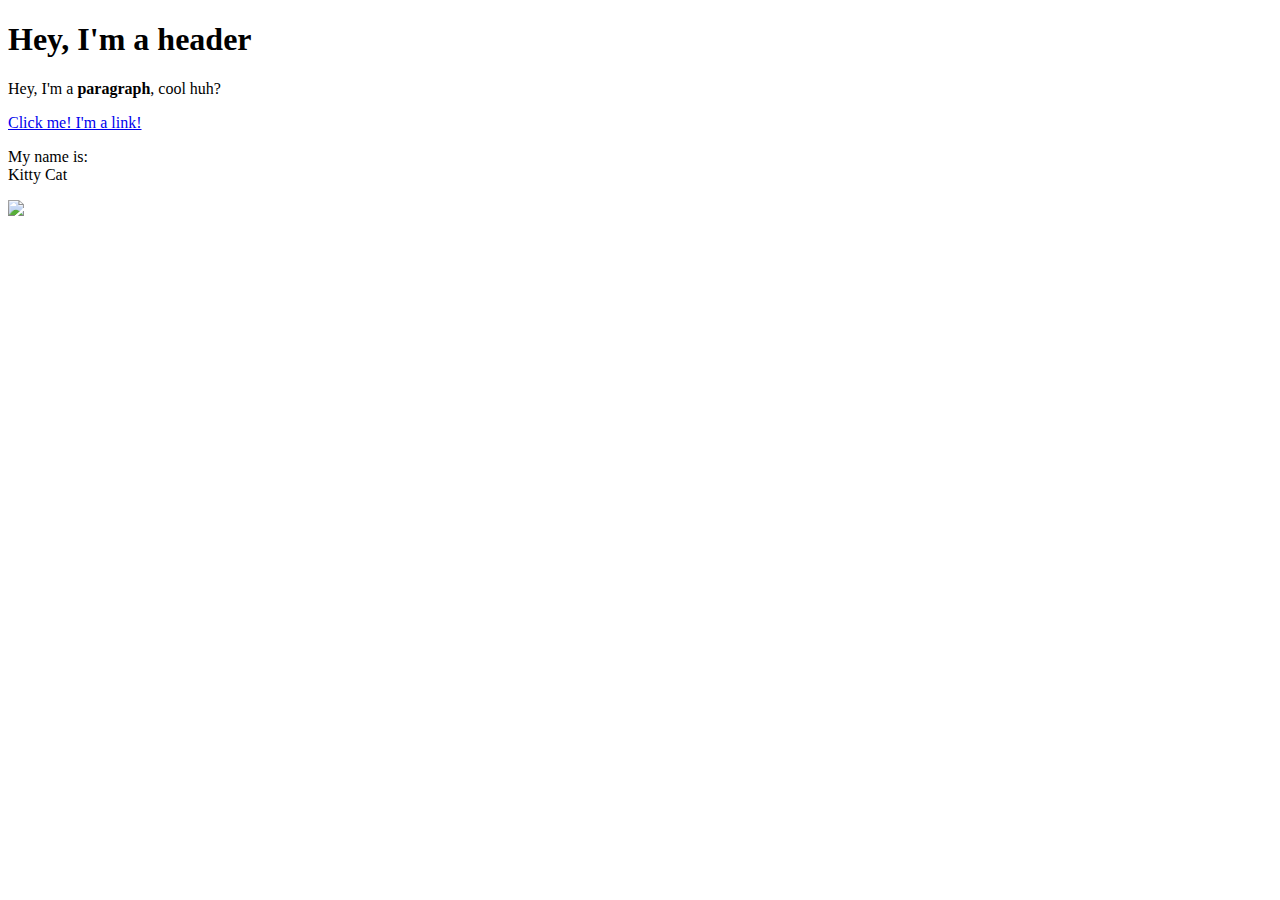
==== text.html @ 638969d0 "Added a cat image and a few more elements" ====
<!DOCTYPE html>
<html>
<head>
	<title>Test page</title>
</head>
<body>
	<h1>Hey, I'm a header</h1>
	<p>Hey, I'm a <b>paragraph</b>, cool huh?</p>
	<a href="https://google.com" target="_blank" title="Let's go to Google!">Click me! I'm a link!</a>
	<p>My name is:<br>
	Kitty Cat</p>
	<img src="https://icatcare.org/app/uploads/2018/07/Thinking-of-getting-a-cat.png">
</body>
</html>
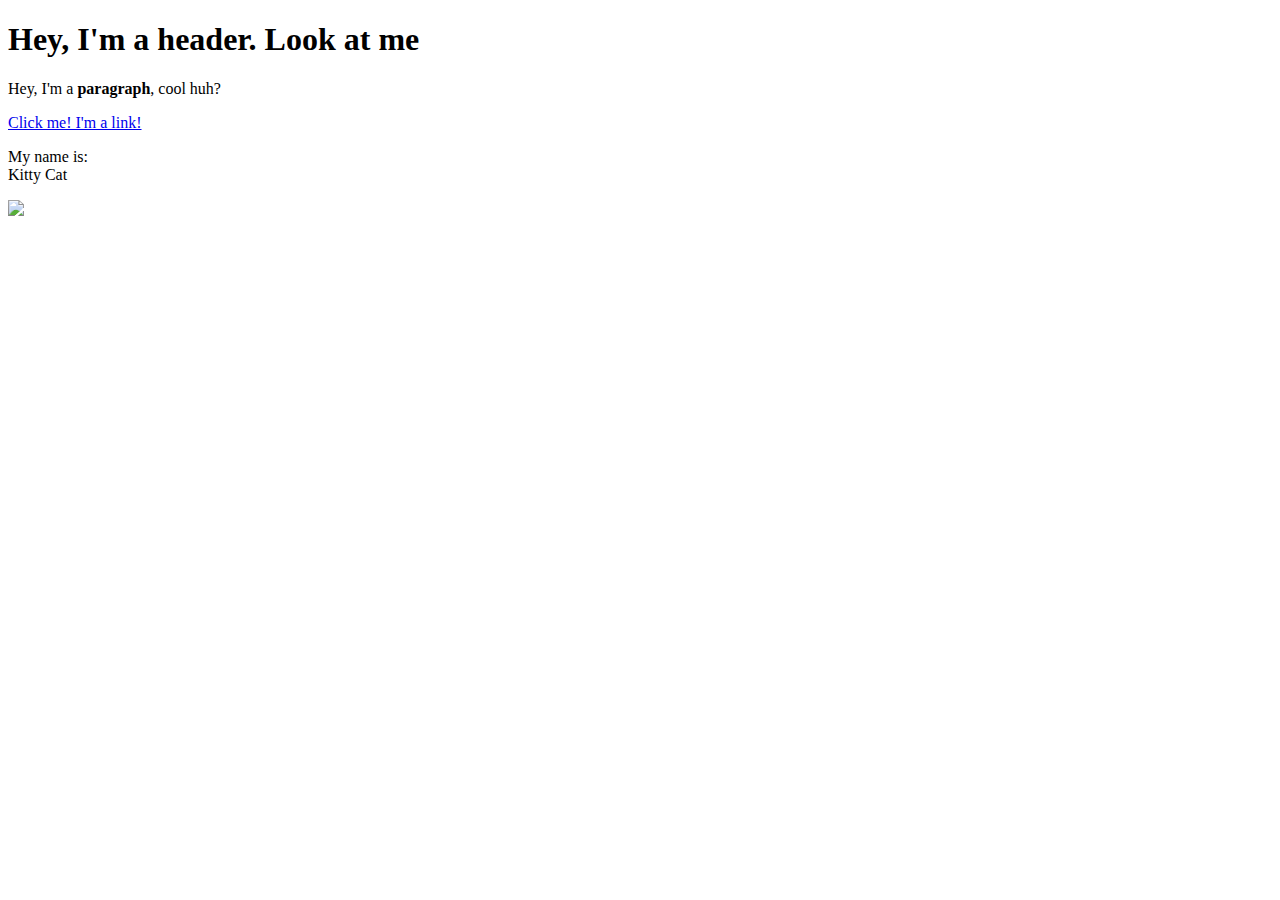
==== commit bebaaad3: "Update text.html" ====
--- a/text.html
+++ b/text.html
@@ -4,7 +4,7 @@
 	<title>Test page</title>
 </head>
 <body>
-	<h1>Hey, I'm a header</h1>
+	<h1>Hey, I'm a header. Look at me</h1>
 	<p>Hey, I'm a <b>paragraph</b>, cool huh?</p>
 	<a href="https://google.com" target="_blank" title="Let's go to Google!">Click me! I'm a link!</a>
 	<p>My name is:<br>
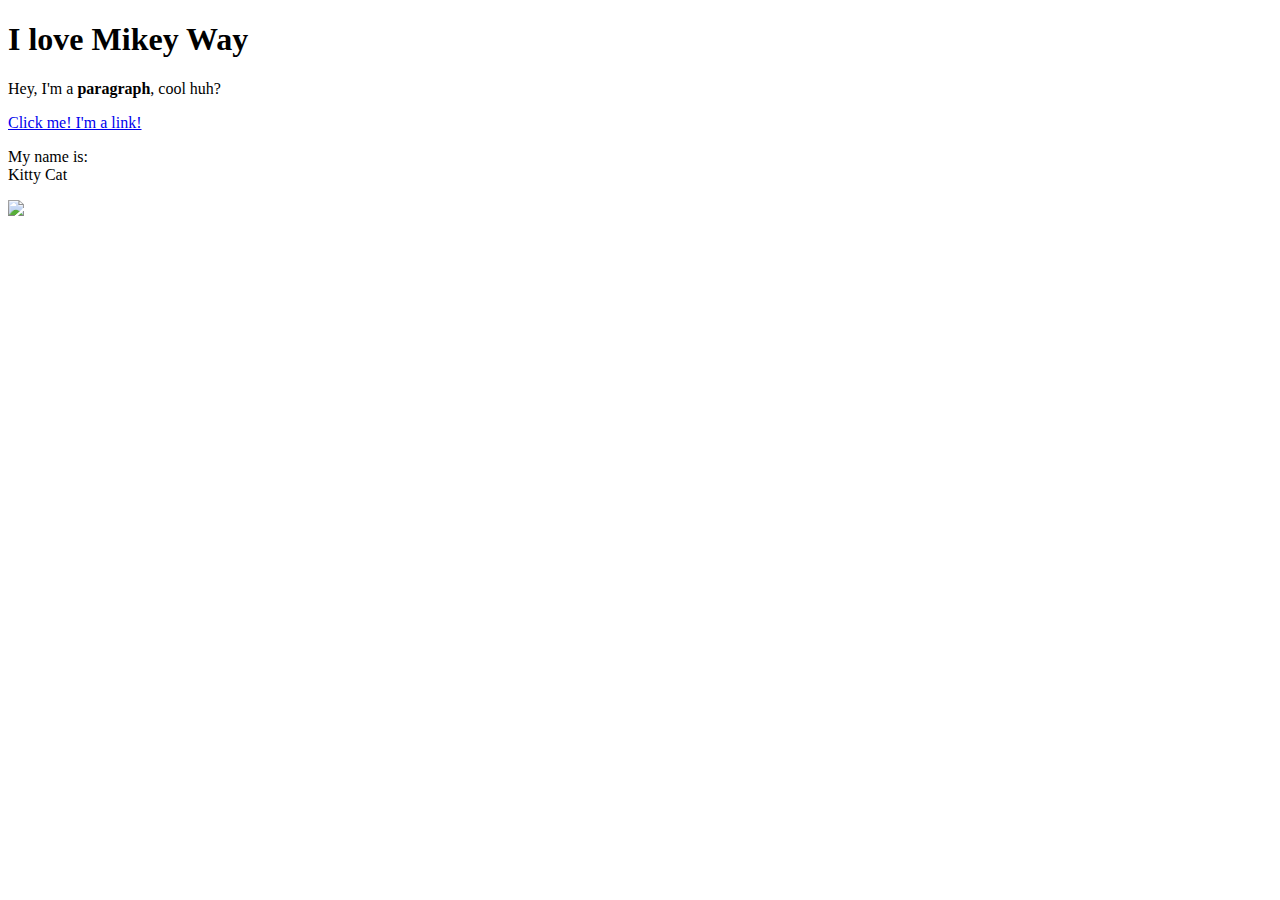
==== commit c81de05c: "Changed heading" ====
--- a/text.html
+++ b/text.html
@@ -4,7 +4,7 @@
 	<title>Test page</title>
 </head>
 <body>
-	<h1>Hey, I'm a header. Look at me</h1>
+	<h1>I love Mikey Way</h1>
 	<p>Hey, I'm a <b>paragraph</b>, cool huh?</p>
 	<a href="https://google.com" target="_blank" title="Let's go to Google!">Click me! I'm a link!</a>
 	<p>My name is:<br>
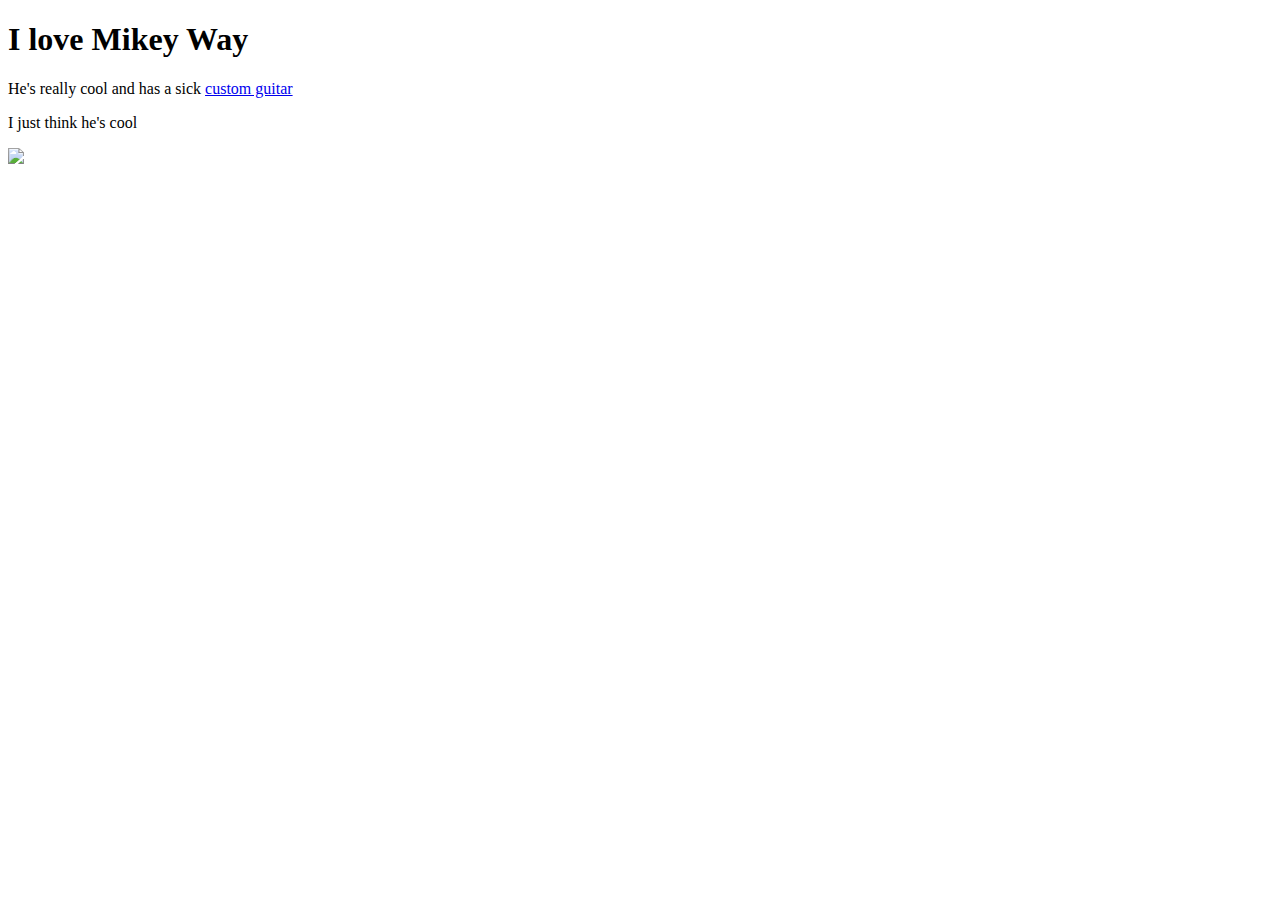
==== commit c9c8c35d: "Update text.html" ====
--- a/text.html
+++ b/text.html
@@ -5,10 +5,8 @@
 </head>
 <body>
 	<h1>I love Mikey Way</h1>
-	<p>Hey, I'm a <b>paragraph</b>, cool huh?</p>
-	<a href="https://google.com" target="_blank" title="Let's go to Google!">Click me! I'm a link!</a>
-	<p>My name is:<br>
-	Kitty Cat</p>
-	<img src="https://icatcare.org/app/uploads/2018/07/Thinking-of-getting-a-cat.png">
+	<p>He's really cool and has a sick <a href="https://equipboard.com/items/squier-mikey-way-signature-mustang-bass-large-flake-silver-sparkle" >custom guitar</a></p>
+	<p>I just think he's cool</p>
+	<img src="https://64.media.tumblr.com/cf05e24f8ec9c94391353bbd398d8247/567ccb2164cf72f3-89/s1280x1920/b609d1fdb98b53a7bb9ad4323fa1a5952a414364.jpg">
 </body>
 </html>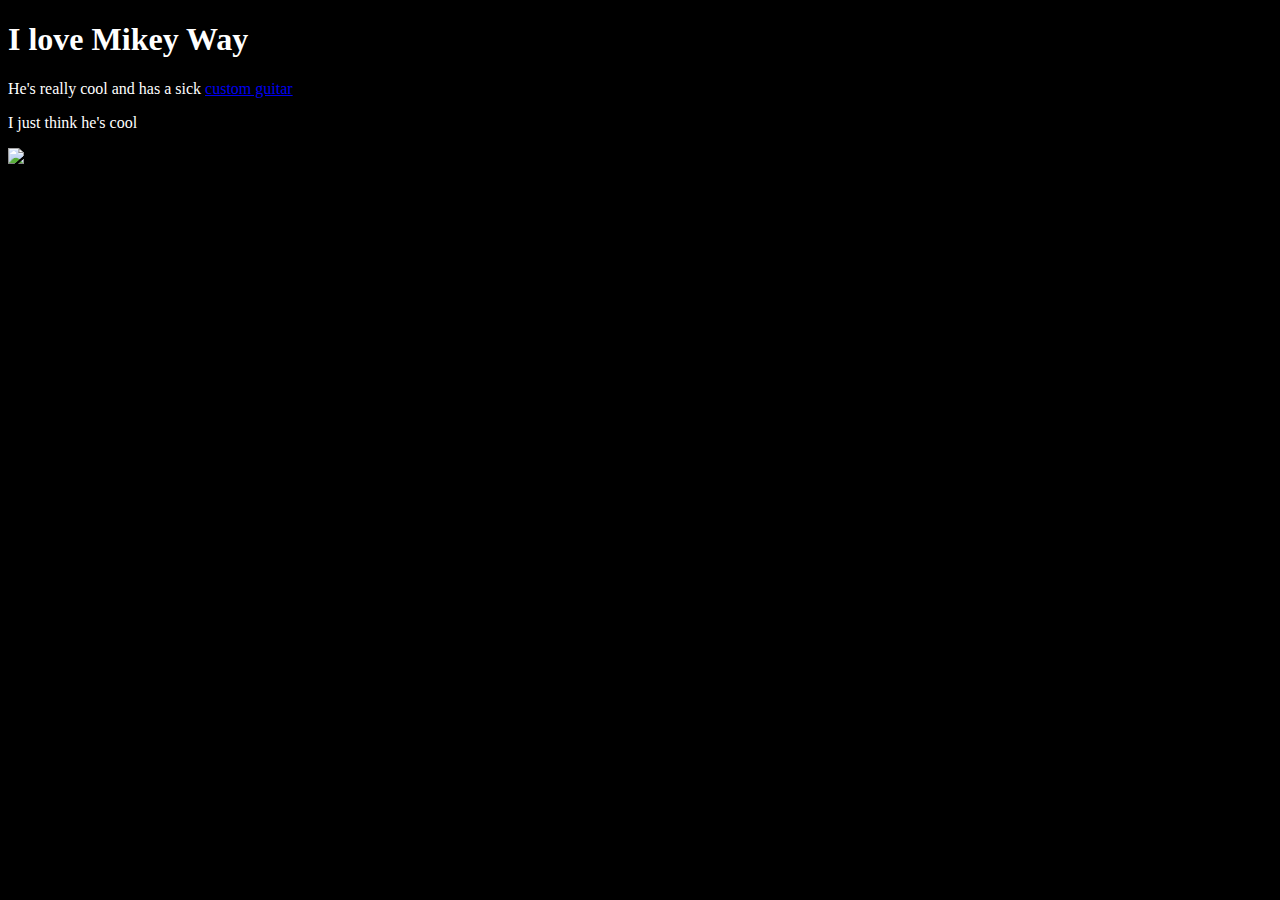
==== commit 7533b326: "fucken uhhhh" ====
--- a/text.html
+++ b/text.html
@@ -1,12 +1,20 @@
 <!DOCTYPE html>
 <html>
 <head>
-	<title>Test page</title>
+	<title>Mikey Way is awesome</title>
+	<style type="text/css">
+		.basic{
+			color: white;
+		}
+		body{
+			background-color: black;
+		}
+	</style>
 </head>
 <body>
-	<h1>I love Mikey Way</h1>
-	<p>He's really cool and has a sick <a href="https://equipboard.com/items/squier-mikey-way-signature-mustang-bass-large-flake-silver-sparkle" >custom guitar</a></p>
-	<p>I just think he's cool</p>
+	<h1 class="basic">I love Mikey Way</h1>
+	<p class="basic">He's really cool and has a sick <a href="https://equipboard.com/items/squier-mikey-way-signature-mustang-bass-large-flake-silver-sparkle" target="_blank">custom guitar</a></p>
+	<p class="basic">I just think he's cool</p>
 	<img src="https://64.media.tumblr.com/cf05e24f8ec9c94391353bbd398d8247/567ccb2164cf72f3-89/s1280x1920/b609d1fdb98b53a7bb9ad4323fa1a5952a414364.jpg">
 </body>
 </html>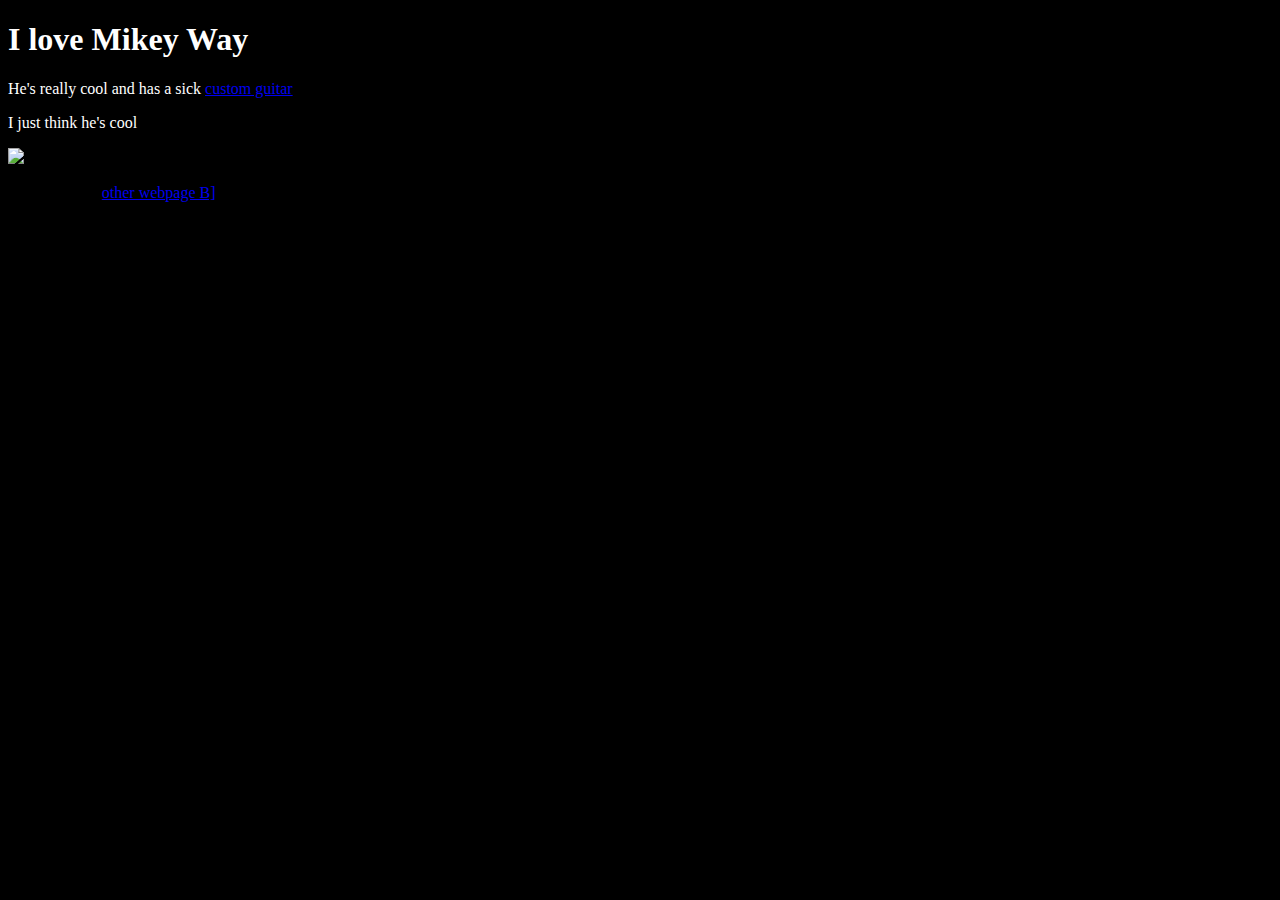
==== commit 6f75c633: "added link to other page" ====
--- a/text.html
+++ b/text.html
@@ -16,5 +16,6 @@
 	<p class="basic">He's really cool and has a sick <a href="https://equipboard.com/items/squier-mikey-way-signature-mustang-bass-large-flake-silver-sparkle" target="_blank">custom guitar</a></p>
 	<p class="basic">I just think he's cool</p>
 	<img src="https://64.media.tumblr.com/cf05e24f8ec9c94391353bbd398d8247/567ccb2164cf72f3-89/s1280x1920/b609d1fdb98b53a7bb9ad4323fa1a5952a414364.jpg">
+	<p>Check out my <a href="https://ariesinattentiv.github.io/cartoon-hero/styletest.html">other webpage B]</a></p>
 </body>
 </html>